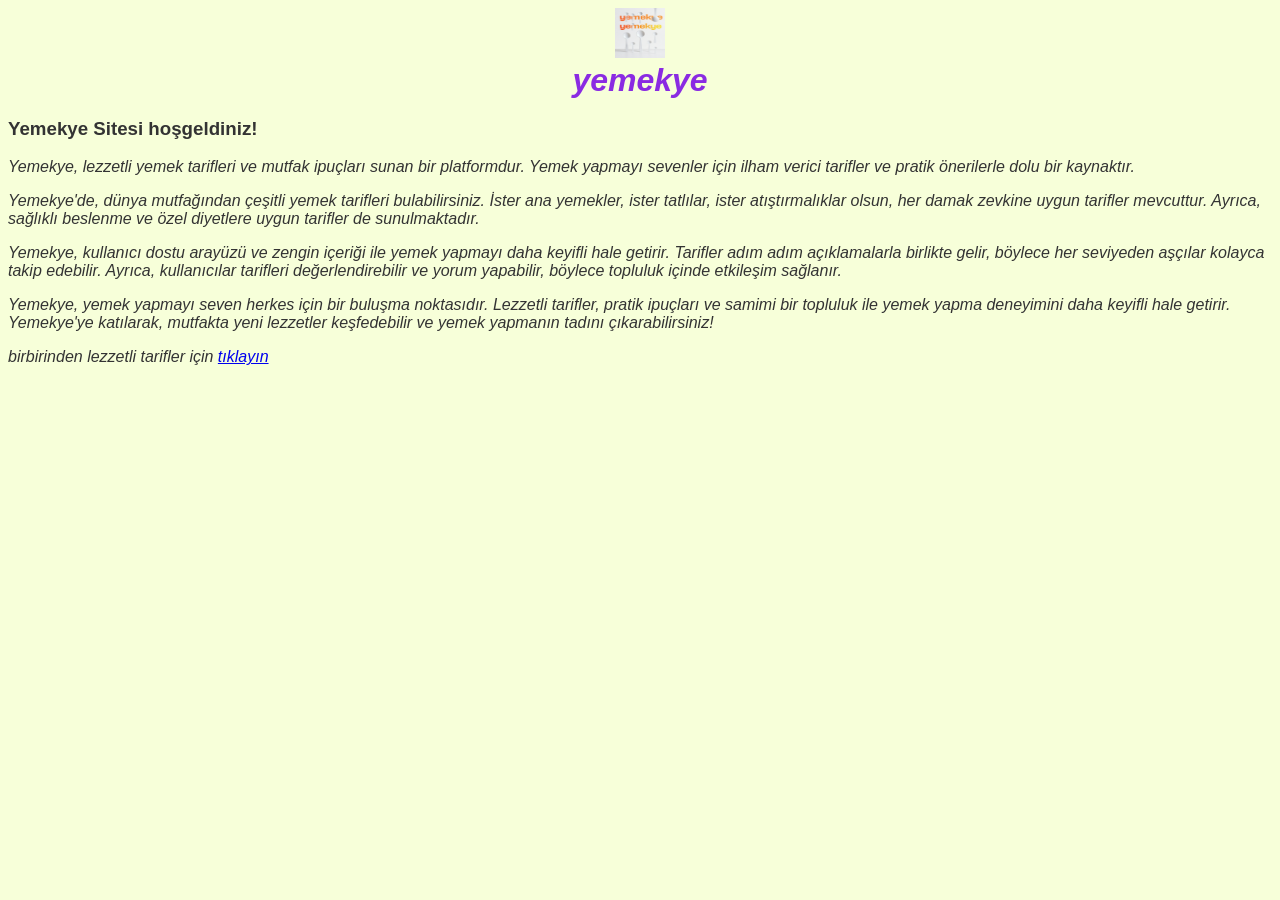
==== index.html @ ce41a9f1 "webtasarım" ====
<!DOCTYPE html>
<html lang="en">
<head>
    <meta charset="UTF-8">
    <meta name="viewport" content="width=device-width, initial-scale=1.0">
    <title>YEMEKYE</title>
</head>
<body>
   <body style="font-family: Arial, sans-serif; background-color: #f5ffcbba; color: #333;">

    <div style="text-align: center;">
        
        <img src="resimler/yemekye.jpg" alt="yemekye logosu" height="50" width="50">
        
        <br> <em style="color: blueviolet; font-size: xx-large;"> 
            <strong>yemekye</strong>
        </em>

    </div>

</body>
</style></p>
<h3>Yemekye Sitesi hoşgeldiniz!</h3>
<em><p>Yemekye, lezzetli yemek tarifleri ve mutfak ipuçları sunan bir platformdur. Yemek yapmayı sevenler için ilham verici tarifler ve pratik önerilerle dolu bir kaynaktır.</p>
<p>Yemekye'de, dünya mutfağından çeşitli yemek tarifleri bulabilirsiniz. İster ana yemekler, ister tatlılar, ister atıştırmalıklar olsun, her damak zevkine uygun tarifler mevcuttur. Ayrıca, sağlıklı beslenme ve özel diyetlere uygun tarifler de sunulmaktadır.</p>
<p>Yemekye, kullanıcı dostu arayüzü ve zengin içeriği ile yemek yapmayı daha keyifli hale getirir. Tarifler adım adım açıklamalarla birlikte gelir, böylece her seviyeden aşçılar kolayca takip edebilir. Ayrıca, kullanıcılar tarifleri değerlendirebilir ve yorum yapabilir, böylece topluluk içinde etkileşim sağlanır.</p>
<p>Yemekye, yemek yapmayı seven herkes için bir buluşma noktasıdır. Lezzetli tarifler, pratik ipuçları ve samimi bir topluluk ile yemek yapma deneyimini daha keyifli hale getirir. Yemekye'ye katılarak, mutfakta yeni lezzetler keşfedebilir ve yemek yapmanın tadını çıkarabilirsiniz!</p>   
<p>birbirinden lezzetli tarifler için <a href="menu.html" target="_blank">tıklayın</a></p></em>
<br><br><br>


</body>
</html>
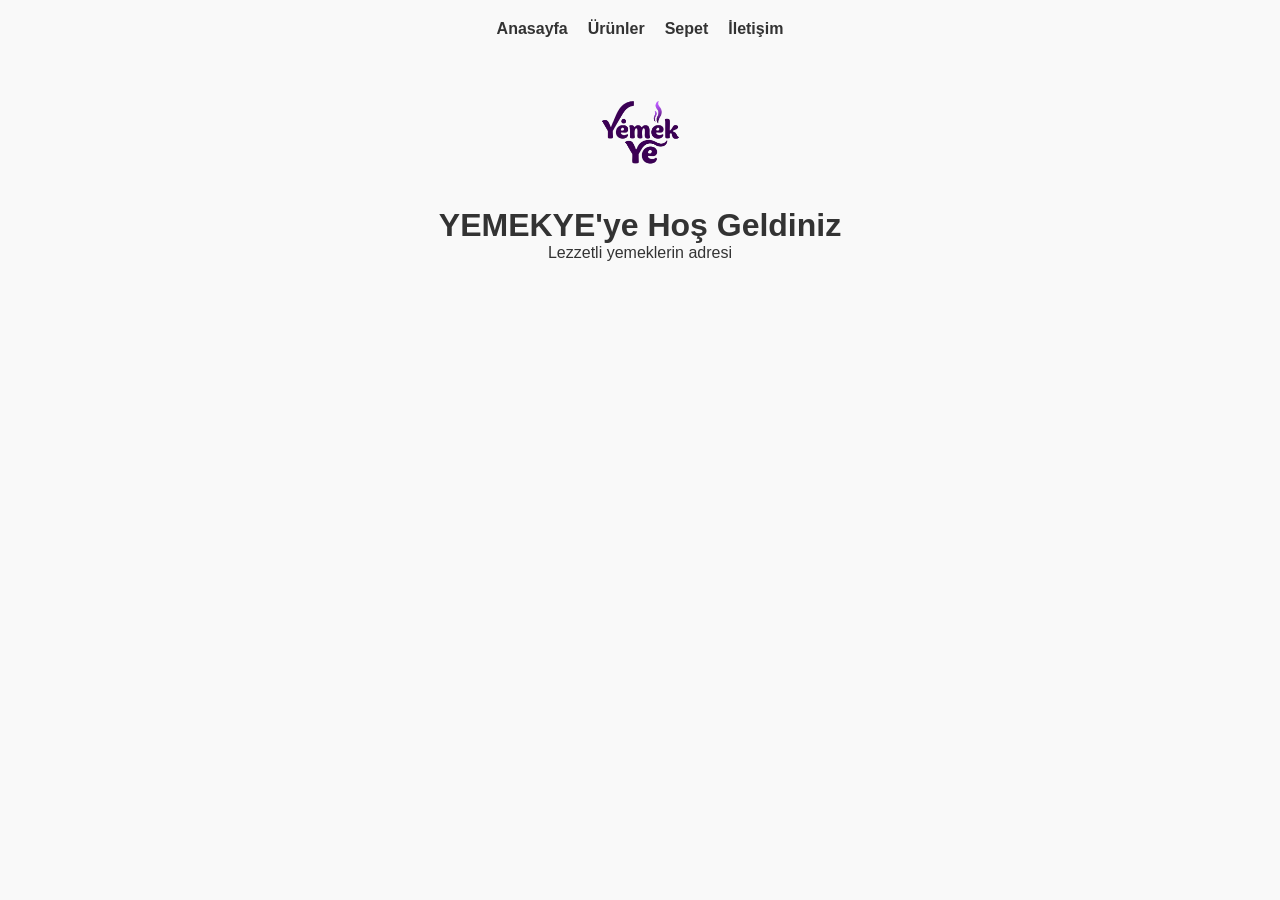
==== commit 81c504c3: "index dosyasini ana dizine tasidim" ====
--- a/index.html
+++ b/index.html
@@ -1,33 +1,48 @@
 <!DOCTYPE html>
-<html lang="en">
+<html lang="tr">
+
 <head>
     <meta charset="UTF-8">
     <meta name="viewport" content="width=device-width, initial-scale=1.0">
     <title>YEMEKYE</title>
+
+    <link rel="stylesheet" href="../css/style.css">
 </head>
+
 <body>
-   <body style="font-family: Arial, sans-serif; background-color: #f5ffcbba; color: #333;">
 
-    <div style="text-align: center;">
-        
-        <img src="resimler/yemekye.jpg" alt="yemekye logosu" height="50" width="50">
-        
-        <br> <em style="color: blueviolet; font-size: xx-large;"> 
-            <strong>yemekye</strong>
-        </em>
+   
+    <nav class="navbar">
+
+        <a href="index.html">Anasayfa</a>
+        <a href="urunler.html">Ürünler</a>
+        <a href="sepet.html">Sepet</a>
+        <a href="iletisim.html">İletişim</a>
+
+    </nav>
+
+   
+    <div class="ana-kutu">
+
+        <img
+            src="../resimler/GnkK8.png"
+            alt="YEMEKYE Logo"
+            class="logo">
+
+        <h1 class="isim">
+            YEMEKYE'ye Hoş Geldiniz
+        </h1>
+
+        <p>
+            Lezzetli yemeklerin adresi
+        </p>
+
+        <br>
 
     </div>
 
-</body>
-</style></p>
-<h3>Yemekye Sitesi hoşgeldiniz!</h3>
-<em><p>Yemekye, lezzetli yemek tarifleri ve mutfak ipuçları sunan bir platformdur. Yemek yapmayı sevenler için ilham verici tarifler ve pratik önerilerle dolu bir kaynaktır.</p>
-<p>Yemekye'de, dünya mutfağından çeşitli yemek tarifleri bulabilirsiniz. İster ana yemekler, ister tatlılar, ister atıştırmalıklar olsun, her damak zevkine uygun tarifler mevcuttur. Ayrıca, sağlıklı beslenme ve özel diyetlere uygun tarifler de sunulmaktadır.</p>
-<p>Yemekye, kullanıcı dostu arayüzü ve zengin içeriği ile yemek yapmayı daha keyifli hale getirir. Tarifler adım adım açıklamalarla birlikte gelir, böylece her seviyeden aşçılar kolayca takip edebilir. Ayrıca, kullanıcılar tarifleri değerlendirebilir ve yorum yapabilir, böylece topluluk içinde etkileşim sağlanır.</p>
-<p>Yemekye, yemek yapmayı seven herkes için bir buluşma noktasıdır. Lezzetli tarifler, pratik ipuçları ve samimi bir topluluk ile yemek yapma deneyimini daha keyifli hale getirir. Yemekye'ye katılarak, mutfakta yeni lezzetler keşfedebilir ve yemek yapmanın tadını çıkarabilirsiniz!</p>   
-<p>birbirinden lezzetli tarifler için <a href="menu.html" target="_blank">tıklayın</a></p></em>
-<br><br><br>
-
+    <script src="js/myscript.js"></script>
 
 </body>
+
 </html>
--- a/css/style.css
+++ b/css/style.css
@@ -0,0 +1,83 @@
+* {
+    box-sizing: border-box;
+    margin: 0;
+    padding: 0;
+}
+
+.logo {
+    width: 100px;
+    height: auto;
+    display: block;
+    margin: 0 auto;
+}
+.ana-kutu {
+    text-align: center;
+}
+body {
+    font-family: Arial, sans-serif;
+    background-color: #f9f9f9;
+    color: #333;
+}
+
+.container {
+    width: 100%;
+    max-width: 1000px;
+    margin: 20px auto;
+    padding: 20px;
+}
+
+.navbar {
+    display: flex;
+    justify-content: center;
+    align-items: center;
+    gap: 20px;
+    padding: 20px;
+    background-color: transparent;
+}
+
+.navbar a {
+    color: #333;
+    text-decoration: none;
+    font-weight: bold;
+}
+
+.navbar a:hover {
+    color: blueviolet;
+}
+
+.urun-listesi {
+    display: grid;
+    grid-template-columns: repeat(auto-fill, minmax(220px, 1fr));
+    gap: 30px;
+    margin-top: 20px;
+}
+
+.urun-karti {
+    text-align: center;
+}
+
+.urun-karti img {
+    width: 100%;
+    height: 200px;
+    object-fit: cover;
+}
+
+.sepete-ekle {
+    background: none;
+    color: blueviolet;
+    border: none;
+    font-weight: bold;
+    text-decoration: underline;
+    cursor: pointer;
+    margin-top: 10px;
+}
+
+@media (max-width: 600px) {
+    .navbar {
+        flex-direction: column;
+        gap: 10px;
+    }
+    .urun-listesi {
+        grid-template-columns: 1fr;
+    }
+}
